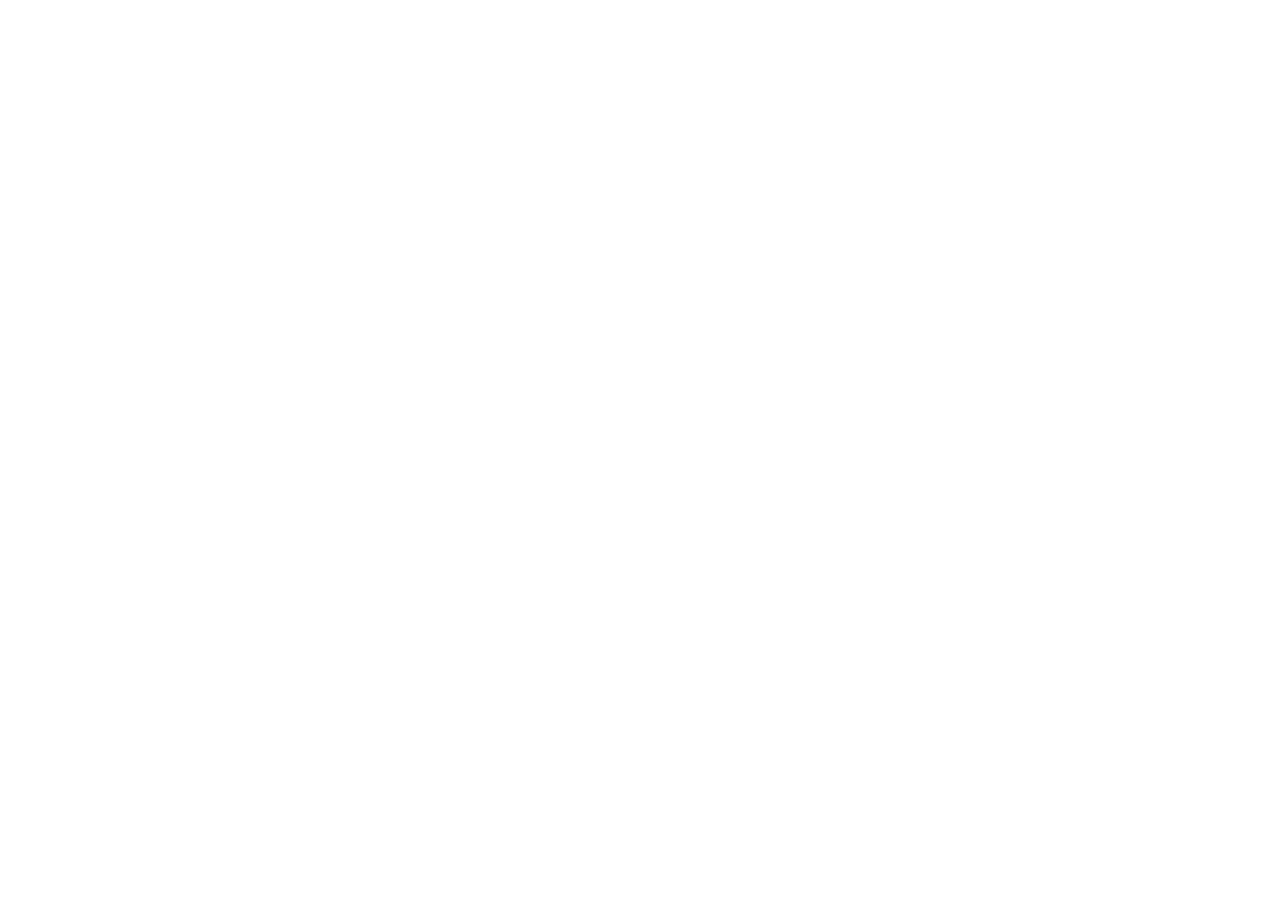
==== user/MBpage.html @ 54ac8661 "MB page init" ====
<!DOCTYPE html>
<html lang="en">
<head>
    <meta charset="UTF-8">
    <meta name="viewport" content="width=device-width, initial-scale=1.0">
    
    <title>Motherboards</title>
</head>
<body>
    
</body>
</html>
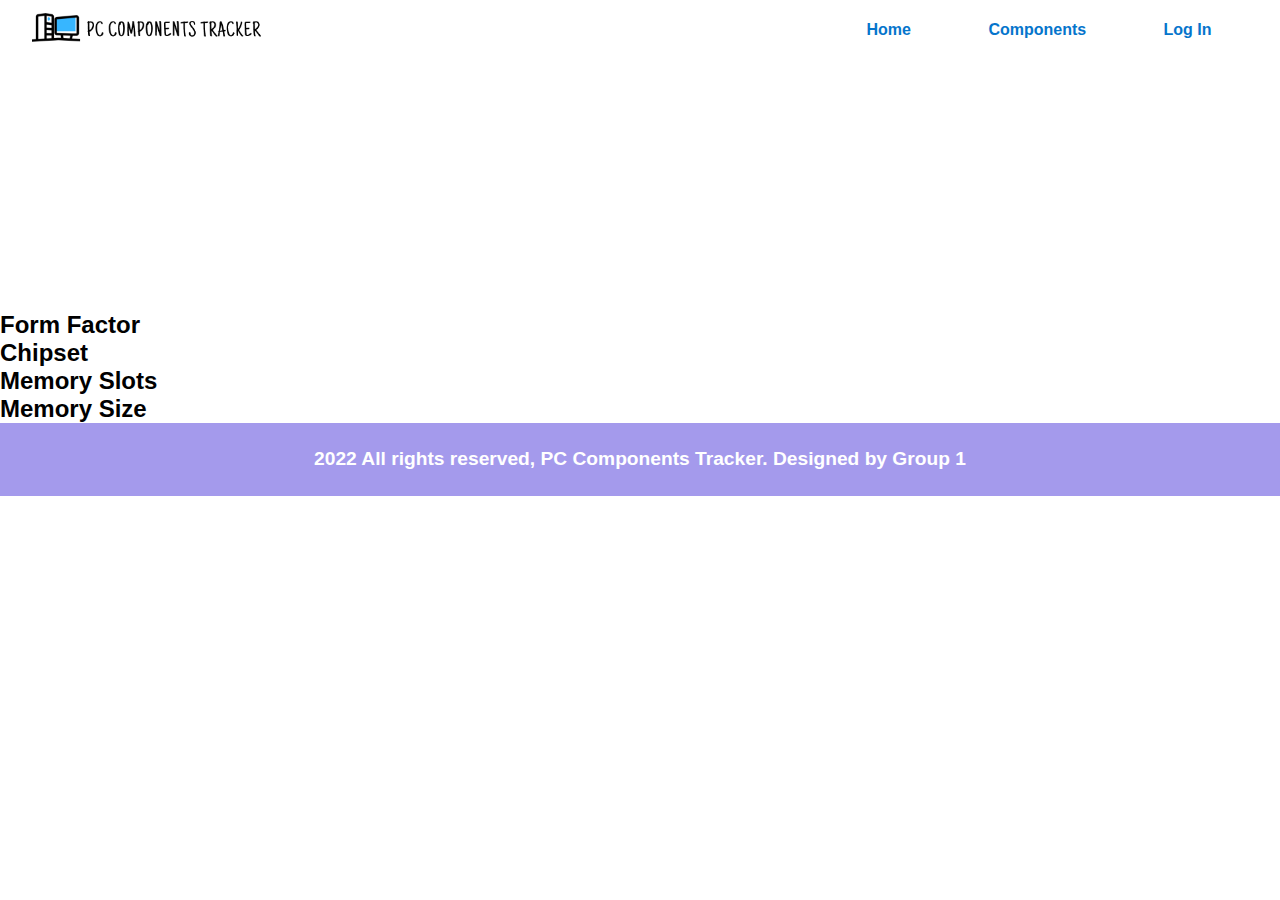
==== commit a8a05428: "MB page init implemented page bare minimums implemented page banner and label" ====
--- a/user/MBpage.html
+++ b/user/MBpage.html
@@ -5,8 +5,67 @@
     <meta name="viewport" content="width=device-width, initial-scale=1.0">
     
     <title>Motherboards</title>
+    <link rel="stylesheet" href="../css/MBstyle.css">
 </head>
+
 <body>
-    
+    <!-- Header Section -->
+    <!-- Includes Logo and Menu Options-->
+    <section class="header">
+        <div class="container">
+            <div class="logo">
+                <a href="#" title="Logo">
+                    <img src="../images/header-logo.png" alt="Website Logo" class="img-contain">
+                </a>
+            </div>
+
+            <div class="menu text-right">
+                <ul>
+                    <li>
+                        <a href="index.html">Home</a>
+                    </li>
+                    <li>
+                        <a href="#">Components</a>
+                    </li>
+                    <li>
+                        <a href="#">Log In</a>
+                    </li>
+                </ul>
+            </div>
+
+            <div class="clearfix"></div>
+        </div>
+    </section>
+    <!-- End Header Section -->
+
+    <!-- Banner Section -->
+    <div class="product-banner">
+        <div class="banner-text">
+            <h1>Motherboard</h1>
+        </div>
+    </div>
+    <!-- End Banner Section -->
+
+    <!-- Main Content Section -->
+    <section class="main-content">
+        <div class="filter-selection">
+            <h2>Form Factor</h2>
+            <h2>Chipset</h2>
+            <h2>Memory Slots</h2>
+            <h2>Memory Size</h2>
+        </div>
+        <div class="results-section">
+
+        </div>
+    </section>
+    <!-- End Main Content Section -->
+
+    <!-- Footer Section -->
+    <section class="footer">
+        <div class="container text-center">
+            <p class="footer-text">2022 All rights reserved, PC Components Tracker. Designed by Group 1</p>
+        </div>
+    </section>
+    <!-- End Footer Section -->
 </body>
 </html>--- a/css/MBstyle.css
+++ b/css/MBstyle.css
@@ -0,0 +1,95 @@
+/* Define CSS for all pages */
+* {
+    margin: 0 0;
+    padding: 0 0;
+    font-family: Arial, Helvetica, sans-serif;
+}
+
+.container {
+    width: 95%;
+    margin: 0 auto;
+    padding: 1%;  
+}
+
+.img-contain{
+    width: 100%;
+}
+.img-curve {
+    border-radius: 10px;
+}
+
+.text-right {
+    text-align: right;
+}
+.text-left {
+    text-align: left;
+}
+.text-center {
+    text-align: center;
+}
+
+.clearfix {
+    clear: both;
+    float: none; /*clear space from other section*/
+}
+
+h1 {
+    color: white;
+    font-size: 2.5rem;
+}
+
+/* Header Section */
+.logo {
+    width: 20%;
+    float: left;
+}
+
+.menu {
+    line-height: 35px;
+}
+
+.menu ul {
+    list-style-type: none; /* remove the dots in front of list*/
+}
+
+.menu ul li {
+    display: inline;
+    padding: 3%; /*create space between the options*/
+    font-weight: bold;
+}
+
+.menu ul li a {
+    color: #0575CC;
+    text-decoration: none;
+}
+
+.menu ul li a:hover {
+    color: #868686;
+}
+
+/* Banner Section */
+.product-banner {
+    background-image: url('https://images.unsplash.com/photo-1518770660439-4636190af475?ixlib=rb-1.2.1&ixid=MnwxMjA3fDB8MHxwaG90by1wYWdlfHx8fGVufDB8fHx8&auto=format&fit=crop&w=870&q=80');
+    background-repeat: no-repeat;
+    background-size: 100%, 100%;
+    min-height: 250px;
+    position: relative;
+}
+
+.banner-text {
+    position: absolute;
+    bottom: 2%;
+    left: 5%;
+}
+
+/* Footer Section */
+.footer {
+    background-color: #A49AEC;
+    padding: 1% 0;
+}
+
+.footer-text{
+    color: white;
+    font-weight: bold;
+    font-size: 1.2rem;
+}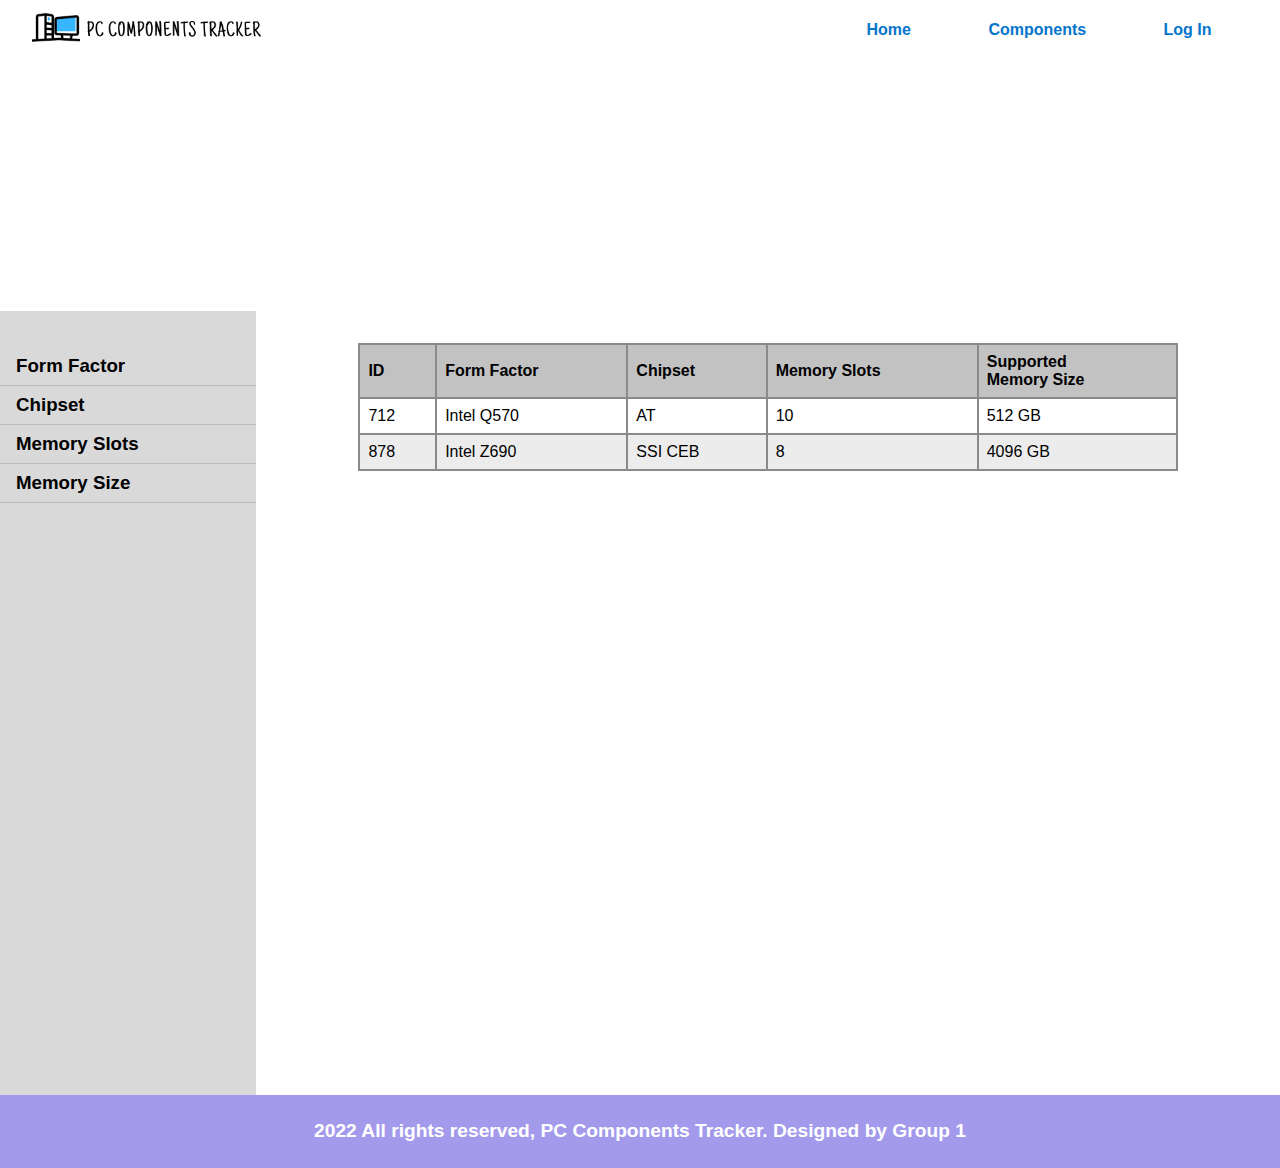
==== commit e5e7f5df: "implmented more ui added more content to match designs adjusted the css code to incorporate the newl" ====
--- a/user/MBpage.html
+++ b/user/MBpage.html
@@ -49,13 +49,43 @@
     <!-- Main Content Section -->
     <section class="main-content">
         <div class="filter-selection">
-            <h2>Form Factor</h2>
-            <h2>Chipset</h2>
-            <h2>Memory Slots</h2>
-            <h2>Memory Size</h2>
+            <div class="filter">
+                <h3>Form Factor</h3>
+            </div>
+            <div class="filter">
+                <h3>Chipset</h3>
+            </div>
+            <div class="filter">
+                <h3>Memory Slots</h3>
+            </div>
+            <div class="filter">
+                <h3>Memory Size</h3>
+            </div>
         </div>
         <div class="results-section">
-
+            <table>
+                <tr>
+                    <th>ID</th>
+                    <th>Form Factor</th>
+                    <th>Chipset</th>
+                    <th>Memory Slots</th>
+                    <th>Supported<br/>Memory Size</th>
+                </tr>
+                <tr>
+                    <td>712</td>
+                    <td>Intel Q570</td>
+                    <td>AT</td>
+                    <td>10</td>
+                    <td>512 GB</td>
+                </tr>
+                <tr>
+                    <td>878</td>
+                    <td>Intel Z690</td>
+                    <td>SSI CEB</td>
+                    <td>8</td>
+                    <td>4096 GB</td>
+                </tr>
+            </table>
         </div>
     </section>
     <!-- End Main Content Section -->
--- a/css/MBstyle.css
+++ b/css/MBstyle.css
@@ -82,6 +82,55 @@
     left: 5%;
 }
 
+/* Main Content */
+
+.main-content {
+    display: flex;
+}
+
+/* Filter Selection Section */
+.filter-selection {
+    width: 20%;
+    padding-top: 36px;
+    background-color: #d9d9d9;
+}
+
+.filter {
+    display: flex;
+    padding: 8px;
+    padding-left: 16px;
+    border-bottom: 1px solid #b9b9b9;
+}
+
+/* Results Section */
+.results-section {
+    width: 80%;
+    padding-top: 32px;
+    padding-bottom: 32px;
+    min-height: 80vh;
+}
+
+table {
+    border-collapse: collapse;
+    width: 80%;
+    margin: auto;
+}
+
+td, th {
+    font-size: 0.25 rem;
+    border: 2px solid #8a8a8a;
+    text-align: left;
+    padding: 8px;
+}
+
+th {
+    background-color: #c2c2c2;
+}
+
+tr:nth-child(odd) {
+    background-color: #ececec;
+}
+
 /* Footer Section */
 .footer {
     background-color: #A49AEC;
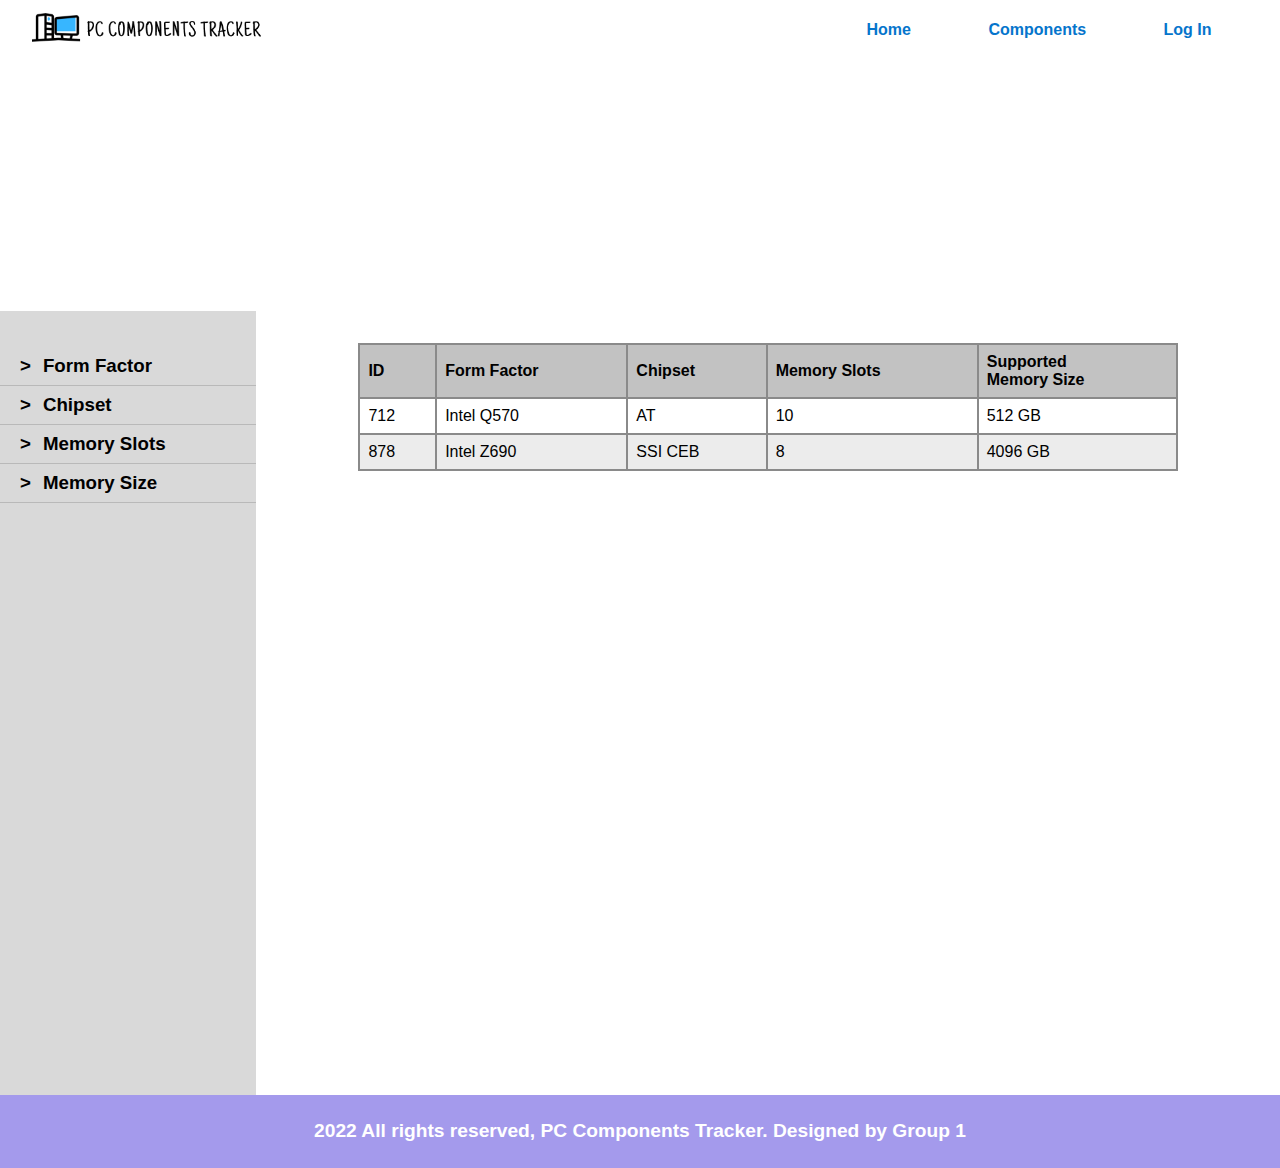
==== commit c3db0e68: "updated filter UI added temporary arrows for later dropdown implementation" ====
--- a/user/MBpage.html
+++ b/user/MBpage.html
@@ -50,15 +50,19 @@
     <section class="main-content">
         <div class="filter-selection">
             <div class="filter">
+                <h3>></h3>
                 <h3>Form Factor</h3>
             </div>
             <div class="filter">
+                <h3>></h3>
                 <h3>Chipset</h3>
             </div>
             <div class="filter">
+                <h3>></h3>
                 <h3>Memory Slots</h3>
             </div>
             <div class="filter">
+                <h3>></h3>
                 <h3>Memory Size</h3>
             </div>
         </div>
--- a/css/MBstyle.css
+++ b/css/MBstyle.css
@@ -36,6 +36,10 @@
 h1 {
     color: white;
     font-size: 2.5rem;
+}
+
+h3{
+    padding-left: 12px;
 }
 
 /* Header Section */
@@ -98,7 +102,7 @@
 .filter {
     display: flex;
     padding: 8px;
-    padding-left: 16px;
+    padding-left: 8px;
     border-bottom: 1px solid #b9b9b9;
 }
 
